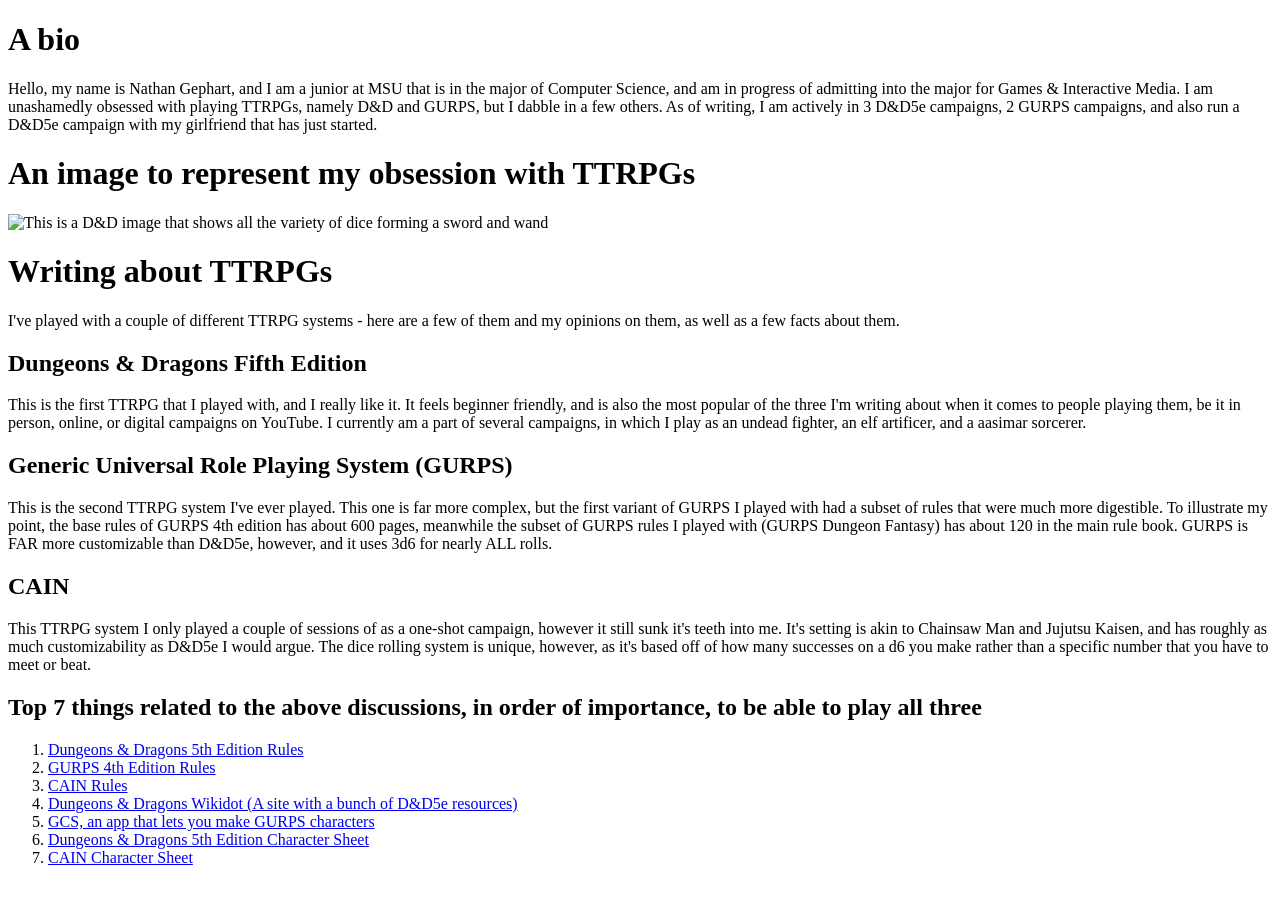
==== index.html @ 40c1c98f "Add index.html" ====
<!DOCTYPE html>
<html>
    <title>Nathan Gephart's TTRPG HTML site!</title>
    <h1>A bio</h1>
    <body>
        Hello, my name is Nathan Gephart, and I am a junior at MSU that is in the major of Computer Science,
        and am in progress of admitting into the major for Games & Interactive Media. I am unashamedly obsessed
        with playing TTRPGs, namely D&D and GURPS, but I dabble in a few others. As of writing, I am actively in 
        3 D&D5e campaigns, 2 GURPS campaigns, and also run a D&D5e campaign with my girlfriend that has just started.
    </body>

    <h1>An image to represent my obsession with TTRPGs</h1>
    <img src="https://i.etsystatic.com/17561722/r/il/aaee83/2703535185/il_794xN.2703535185_s1nm.jpg" width=600 alt="This is a D&D image that shows all the variety of dice forming a sword and wand">

    <h1>Writing about TTRPGs</h1>
    <body>I've played with a couple of different TTRPG systems - here are a few of them and my opinions on them, as well as a few facts about them.</body>
    <h2>Dungeons & Dragons Fifth Edition</h2>
    <body>
        This is the first TTRPG that I played with, and I really like it. It feels beginner
        friendly, and is also the most popular of the three I'm writing about when it comes to people
        playing them, be it in person, online, or digital campaigns on YouTube. I currently am a part of
        several campaigns, in which I play as an undead fighter, an elf artificer, and a aasimar sorcerer.
    </body>
    <h2>Generic Universal Role Playing System (GURPS)</h2>
    <body>
        This is the second TTRPG system I've ever played. This one is far more complex, but the first
        variant of GURPS I played with had a subset of rules that were much more digestible. To illustrate my point,
        the base rules of GURPS 4th edition has about 600 pages, meanwhile the subset of GURPS rules I played with
        (GURPS Dungeon Fantasy) has about 120 in the main rule book. GURPS is FAR more customizable than D&D5e, however,
        and it uses 3d6 for nearly ALL rolls.
    </body>
    <h2>CAIN</h2>
    <body>
        This TTRPG system I only played a couple of sessions of as a one-shot campaign, however it still sunk it's teeth into
        me. It's setting is akin to Chainsaw Man and Jujutsu Kaisen, and has roughly as much customizability as D&D5e I would argue.
        The dice rolling system is unique, however, as it's based off of how many successes on a d6 you make rather than a specific number
        that you have to meet or beat.
    </body>

    <h2>Top 7 things related to the above discussions, in order of importance, to be able to play all three</h2>
    <ol>
        <li><a href="https://www.dndbeyond.com/sources/dnd/basic-rules-2014?srsltid=AfmBOootb-k5_UgaULkZe54ay_OgChn6YsJQdVQbEUi9N8bPp_--XXwG">Dungeons & Dragons 5th Edition Rules</a></li>
        <li><a href="https://www.pinpointcommercial.com/assets/pdf/GURPS%20-%204th%20Edition%20-%20Basic%20Set.pdf">GURPS 4th Edition Rules</a></li>
        <li><a href="https://www.scribd.com/document/889661241/CAIN-1-2-pages">CAIN Rules</a></li>
        <li><a href="https://dnd5e.wikidot.com/">Dungeons & Dragons Wikidot (A site with a bunch of D&D5e resources)</a></li>
        <li><a href="https://gurpscharactersheet.com/">GCS, an app that lets you make GURPS characters</a></li>
        <li><a href="https://media.wizards.com/2016/dnd/downloads/5E_CharacterSheet_Fillable.pdf">Dungeons & Dragons 5th Edition Character Sheet</a></li>
        <li><a href="https://norman-noone.itch.io/cain-editable-sheet">CAIN Character Sheet</a></li>
    </ol>
</html>
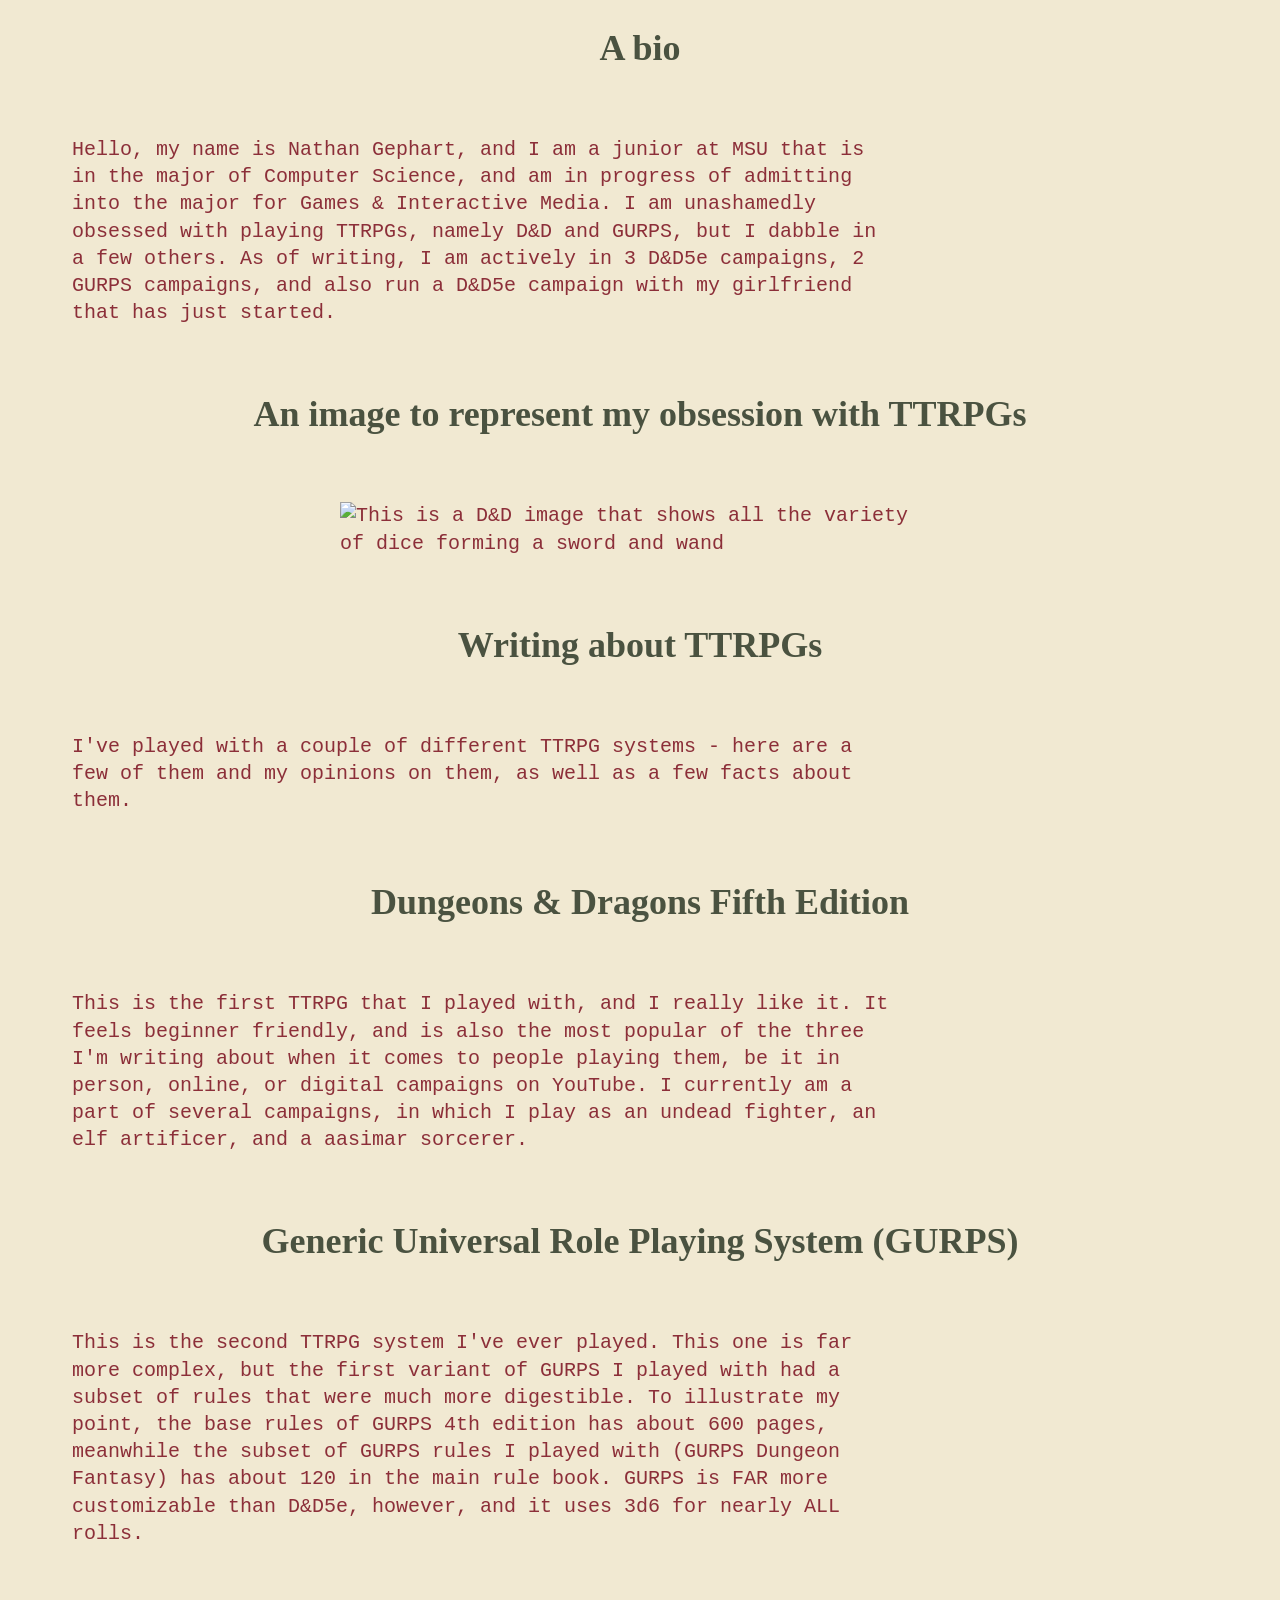
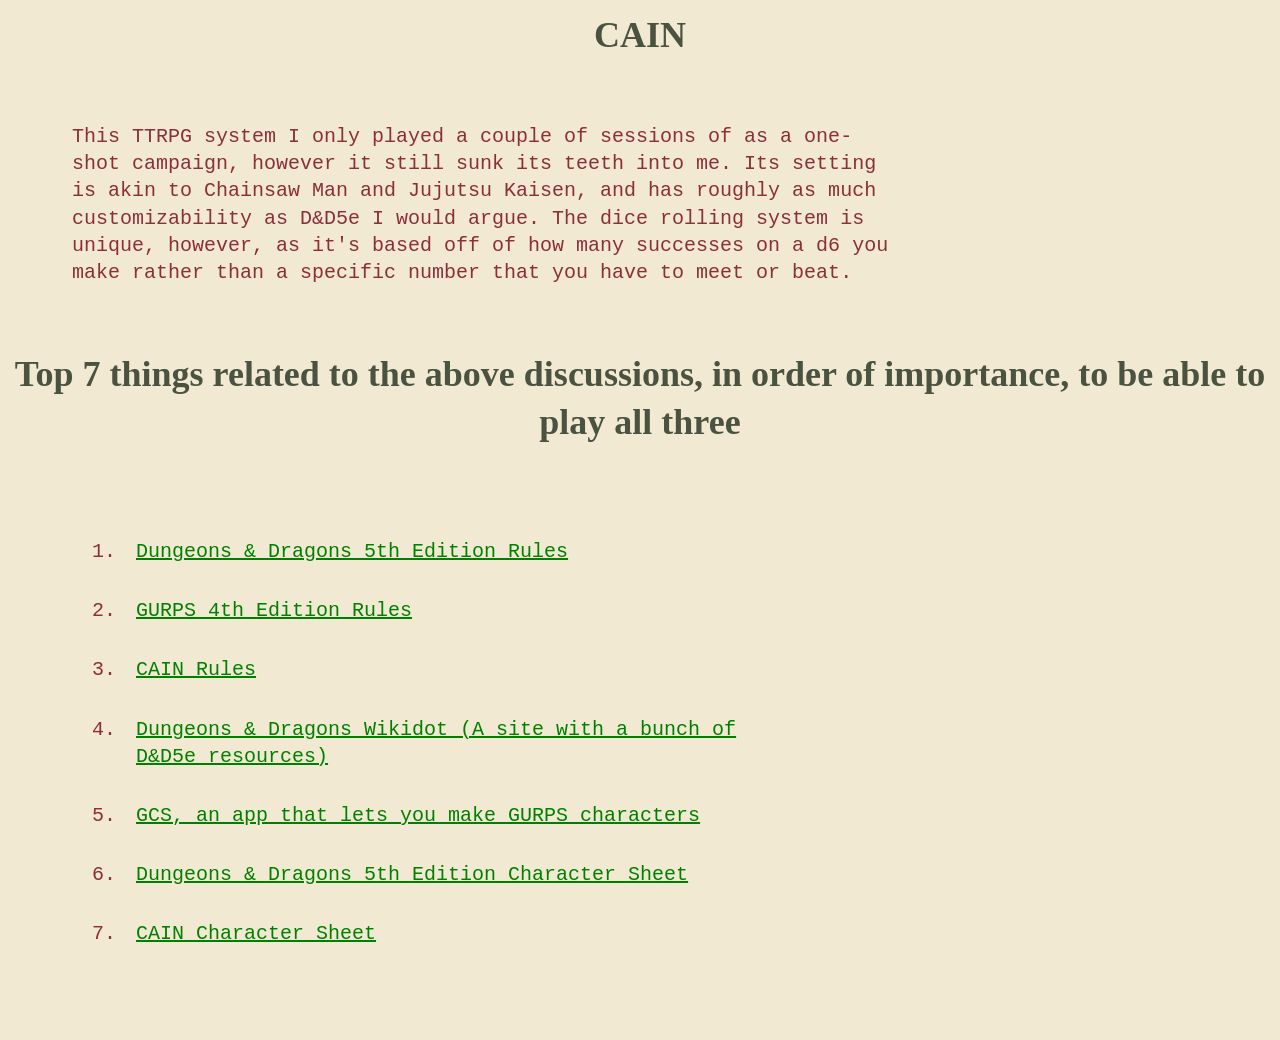
==== commit 6868025c: "Change the page used in this branch" ====
--- a/index.html
+++ b/index.html
@@ -1,50 +1,71 @@
 <!DOCTYPE html>
 <html>
+    <head><link rel="stylesheet" href="style.css"></head>
+
     <title>Nathan Gephart's TTRPG HTML site!</title>
-    <h1>A bio</h1>
-    <body>
+    
+    
+    <h1 class="heads">A bio</h1>
+    <div class="box">
+    <body class="paras">
         Hello, my name is Nathan Gephart, and I am a junior at MSU that is in the major of Computer Science,
         and am in progress of admitting into the major for Games & Interactive Media. I am unashamedly obsessed
         with playing TTRPGs, namely D&D and GURPS, but I dabble in a few others. As of writing, I am actively in 
         3 D&D5e campaigns, 2 GURPS campaigns, and also run a D&D5e campaign with my girlfriend that has just started.
     </body>
+    </div>
 
-    <h1>An image to represent my obsession with TTRPGs</h1>
+    <h1 class="heads">An image to represent my obsession with TTRPGs</h1>
+    <div class="imagebox">
     <img src="https://i.etsystatic.com/17561722/r/il/aaee83/2703535185/il_794xN.2703535185_s1nm.jpg" width=600 alt="This is a D&D image that shows all the variety of dice forming a sword and wand">
+    </div>
 
-    <h1>Writing about TTRPGs</h1>
+    <h1 class="heads">Writing about TTRPGs</h1>
+    <div class="box">
     <body>I've played with a couple of different TTRPG systems - here are a few of them and my opinions on them, as well as a few facts about them.</body>
-    <h2>Dungeons & Dragons Fifth Edition</h2>
-    <body>
+    </div>
+
+    <h2 class="heads">Dungeons & Dragons Fifth Edition</h2>
+    <div class="box">
+    <body class="paras">
         This is the first TTRPG that I played with, and I really like it. It feels beginner
         friendly, and is also the most popular of the three I'm writing about when it comes to people
         playing them, be it in person, online, or digital campaigns on YouTube. I currently am a part of
         several campaigns, in which I play as an undead fighter, an elf artificer, and a aasimar sorcerer.
     </body>
-    <h2>Generic Universal Role Playing System (GURPS)</h2>
-    <body>
+    </div>
+
+    <h2 class="heads">Generic Universal Role Playing System (GURPS)</h2>
+    <div class="box">
+    <body class="paras">
         This is the second TTRPG system I've ever played. This one is far more complex, but the first
         variant of GURPS I played with had a subset of rules that were much more digestible. To illustrate my point,
         the base rules of GURPS 4th edition has about 600 pages, meanwhile the subset of GURPS rules I played with
         (GURPS Dungeon Fantasy) has about 120 in the main rule book. GURPS is FAR more customizable than D&D5e, however,
         and it uses 3d6 for nearly ALL rolls.
     </body>
-    <h2>CAIN</h2>
-    <body>
-        This TTRPG system I only played a couple of sessions of as a one-shot campaign, however it still sunk it's teeth into
-        me. It's setting is akin to Chainsaw Man and Jujutsu Kaisen, and has roughly as much customizability as D&D5e I would argue.
+    </div>
+
+    <h2 class="heads">CAIN</h2>
+    <div class="box">
+    <body class="paras">
+        This TTRPG system I only played a couple of sessions of as a one-shot campaign, however it still sunk its teeth into
+        me. Its setting is akin to Chainsaw Man and Jujutsu Kaisen, and has roughly as much customizability as D&D5e I would argue.
         The dice rolling system is unique, however, as it's based off of how many successes on a d6 you make rather than a specific number
         that you have to meet or beat.
     </body>
+    </div>
 
-    <h2>Top 7 things related to the above discussions, in order of importance, to be able to play all three</h2>
-    <ol>
-        <li><a href="https://www.dndbeyond.com/sources/dnd/basic-rules-2014?srsltid=AfmBOootb-k5_UgaULkZe54ay_OgChn6YsJQdVQbEUi9N8bPp_--XXwG">Dungeons & Dragons 5th Edition Rules</a></li>
-        <li><a href="https://www.pinpointcommercial.com/assets/pdf/GURPS%20-%204th%20Edition%20-%20Basic%20Set.pdf">GURPS 4th Edition Rules</a></li>
-        <li><a href="https://www.scribd.com/document/889661241/CAIN-1-2-pages">CAIN Rules</a></li>
-        <li><a href="https://dnd5e.wikidot.com/">Dungeons & Dragons Wikidot (A site with a bunch of D&D5e resources)</a></li>
-        <li><a href="https://gurpscharactersheet.com/">GCS, an app that lets you make GURPS characters</a></li>
-        <li><a href="https://media.wizards.com/2016/dnd/downloads/5E_CharacterSheet_Fillable.pdf">Dungeons & Dragons 5th Edition Character Sheet</a></li>
-        <li><a href="https://norman-noone.itch.io/cain-editable-sheet">CAIN Character Sheet</a></li>
+    <h2 class="heads">Top 7 things related to the above discussions, in order of importance, to be able to play all three</h2>
+    <div class="box">
+    <ol class="paras">
+        <li class="minibox"><a href="https://www.dndbeyond.com/sources/dnd/basic-rules-2014?srsltid=AfmBOootb-k5_UgaULkZe54ay_OgChn6YsJQdVQbEUi9N8bPp_--XXwG">Dungeons & Dragons 5th Edition Rules</a></li>
+        <li class="minibox"><a href="https://www.pinpointcommercial.com/assets/pdf/GURPS%20-%204th%20Edition%20-%20Basic%20Set.pdf">GURPS 4th Edition Rules</a></li>
+        <li class="minibox"><a href="https://www.scribd.com/document/889661241/CAIN-1-2-pages">CAIN Rules</a></li>
+        <li class="minibox"><a href="https://dnd5e.wikidot.com/">Dungeons & Dragons Wikidot (A site with a bunch of D&D5e resources)</a></li>
+        <li class="minibox"><a href="https://gurpscharactersheet.com/">GCS, an app that lets you make GURPS characters</a></li>
+        <li class="minibox"><a href="https://media.wizards.com/2016/dnd/downloads/5E_CharacterSheet_Fillable.pdf">Dungeons & Dragons 5th Edition Character Sheet</a></li>
+        <li class="minibox"><a href="https://norman-noone.itch.io/cain-editable-sheet">CAIN Character Sheet</a></li>
     </ol>
+    </div>
 </html>
--- a/style.css
+++ b/style.css
@@ -0,0 +1,48 @@
+*{
+    background-color: #F1E9D2;
+}
+
+.heads {
+    font-family:Georgia, 'Times New Roman', Times, serif;
+    font-size: 2.25rem;
+    line-height: 3rem;
+    color: #4A5240;
+    text-align: center;
+}
+
+.paras {
+    font-family:'Courier New', Courier, monospace;
+    font-size: 1.25rem;
+    line-height: 1.7rem;
+    color: #8C2F39;
+}
+
+a:link{
+    color: green;
+}
+
+a:visited{
+    color: blueviolet;
+}
+
+.box {
+    height: 5%;
+    width: 65%;
+    padding: 1.5rem;
+    margin: 2.5rem;
+}
+
+.minibox {
+    height: 2.5%;
+    width: 80%;
+    padding: .5rem;
+    margin: 1rem;
+}
+
+.imagebox{
+    display: flex;
+    justify-content: center;
+    align-items: center;
+    padding: 2rem;
+    margin: 2rem;
+}
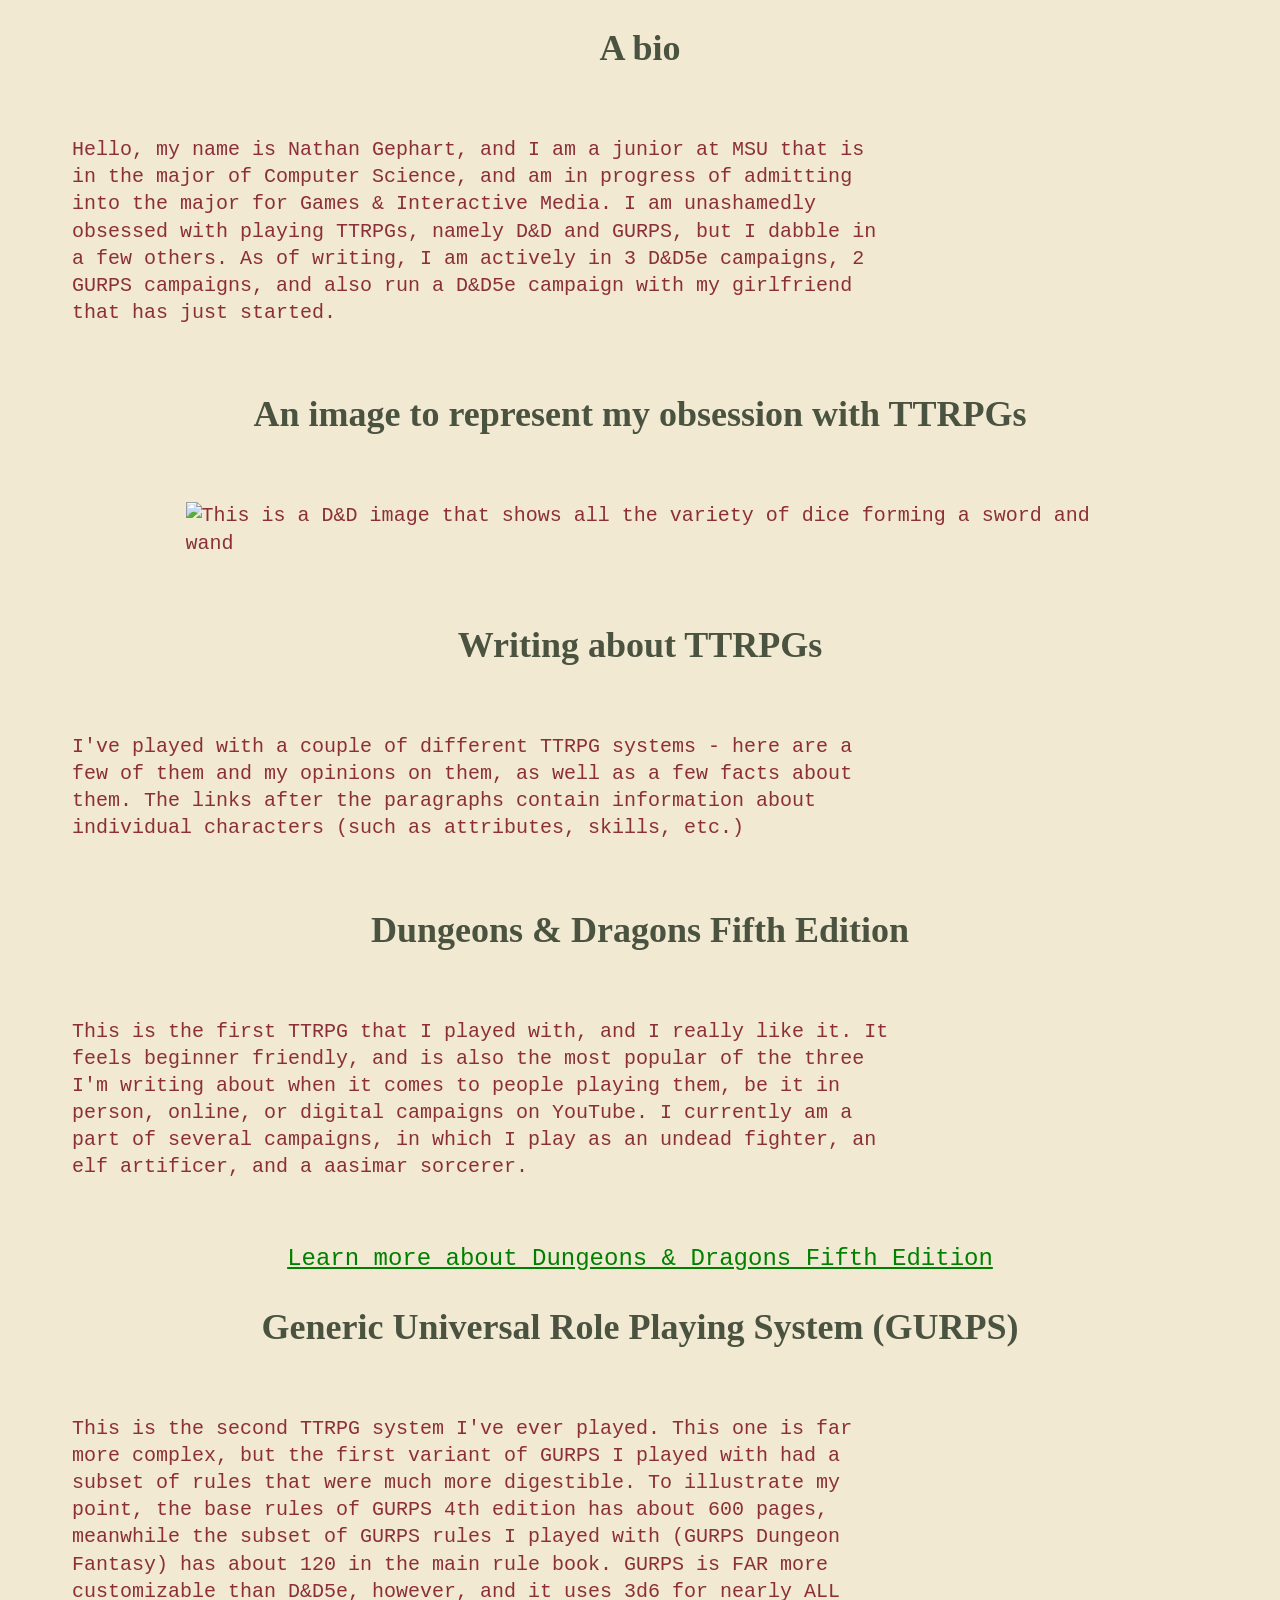
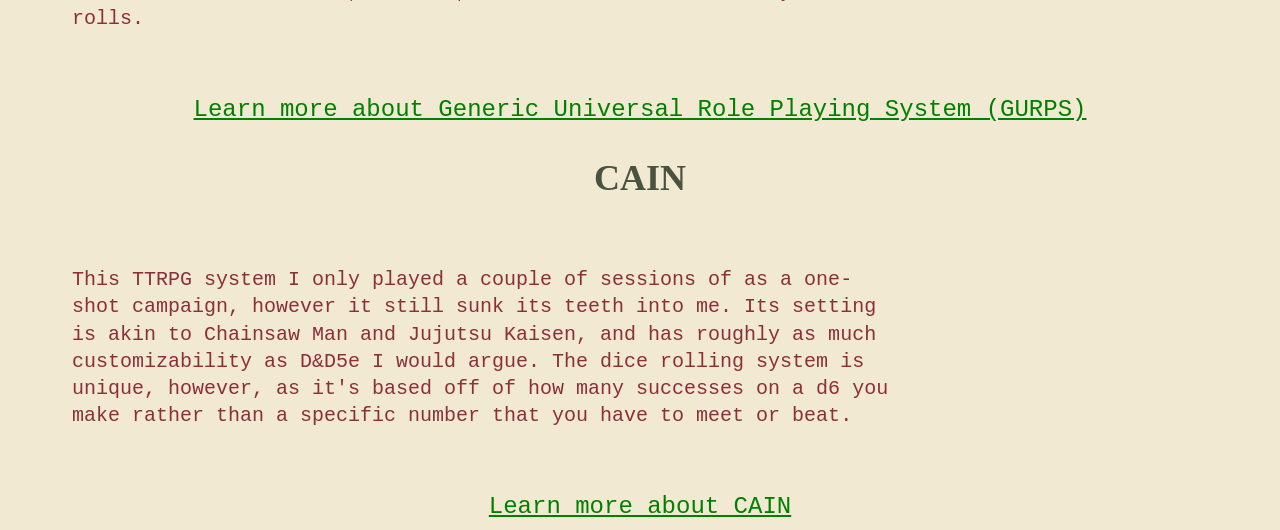
==== commit 6df485e0: "Project 2 Submission" ====
--- a/index.html
+++ b/index.html
@@ -22,9 +22,10 @@
 
     <h1 class="heads">Writing about TTRPGs</h1>
     <div class="box">
-    <body>I've played with a couple of different TTRPG systems - here are a few of them and my opinions on them, as well as a few facts about them.</body>
+    <body>I've played with a couple of different TTRPG systems - here are a few of them and my opinions on them, as well as a few facts about them. The links after the paragraphs contain information about individual characters (such as attributes, skills, etc.)</body>
     </div>
 
+    
     <h2 class="heads">Dungeons & Dragons Fifth Edition</h2>
     <div class="box">
     <body class="paras">
@@ -33,6 +34,9 @@
         playing them, be it in person, online, or digital campaigns on YouTube. I currently am a part of
         several campaigns, in which I play as an undead fighter, an elf artificer, and a aasimar sorcerer.
     </body>
+    </div>
+    <div class="pagelinkbox">
+        <a href="dnd.html">Learn more about Dungeons & Dragons Fifth Edition</a>
     </div>
 
     <h2 class="heads">Generic Universal Role Playing System (GURPS)</h2>
@@ -45,7 +49,11 @@
         and it uses 3d6 for nearly ALL rolls.
     </body>
     </div>
+    <div class="pagelinkbox">
+        <a href="gurps.html">Learn more about Generic Universal Role Playing System (GURPS)</a>
+    </div>
 
+    
     <h2 class="heads">CAIN</h2>
     <div class="box">
     <body class="paras">
@@ -55,17 +63,7 @@
         that you have to meet or beat.
     </body>
     </div>
-
-    <h2 class="heads">Top 7 things related to the above discussions, in order of importance, to be able to play all three</h2>
-    <div class="box">
-    <ol class="paras">
-        <li class="minibox"><a href="https://www.dndbeyond.com/sources/dnd/basic-rules-2014?srsltid=AfmBOootb-k5_UgaULkZe54ay_OgChn6YsJQdVQbEUi9N8bPp_--XXwG">Dungeons & Dragons 5th Edition Rules</a></li>
-        <li class="minibox"><a href="https://www.pinpointcommercial.com/assets/pdf/GURPS%20-%204th%20Edition%20-%20Basic%20Set.pdf">GURPS 4th Edition Rules</a></li>
-        <li class="minibox"><a href="https://www.scribd.com/document/889661241/CAIN-1-2-pages">CAIN Rules</a></li>
-        <li class="minibox"><a href="https://dnd5e.wikidot.com/">Dungeons & Dragons Wikidot (A site with a bunch of D&D5e resources)</a></li>
-        <li class="minibox"><a href="https://gurpscharactersheet.com/">GCS, an app that lets you make GURPS characters</a></li>
-        <li class="minibox"><a href="https://media.wizards.com/2016/dnd/downloads/5E_CharacterSheet_Fillable.pdf">Dungeons & Dragons 5th Edition Character Sheet</a></li>
-        <li class="minibox"><a href="https://norman-noone.itch.io/cain-editable-sheet">CAIN Character Sheet</a></li>
-    </ol>
+    <div class="pagelinkbox">
+        <a href="cain.html">Learn more about CAIN</a>
     </div>
 </html>
--- a/style.css
+++ b/style.css
@@ -15,6 +15,10 @@
     font-size: 1.25rem;
     line-height: 1.7rem;
     color: #8C2F39;
+}
+
+a{
+    font-size:1.5rem;
 }
 
 a:link{
@@ -45,4 +49,12 @@
     align-items: center;
     padding: 2rem;
     margin: 2rem;
+}
+
+.pagelinkbox {
+    text-align: center;
+}
+
+img {
+    width: 80%;
 }
